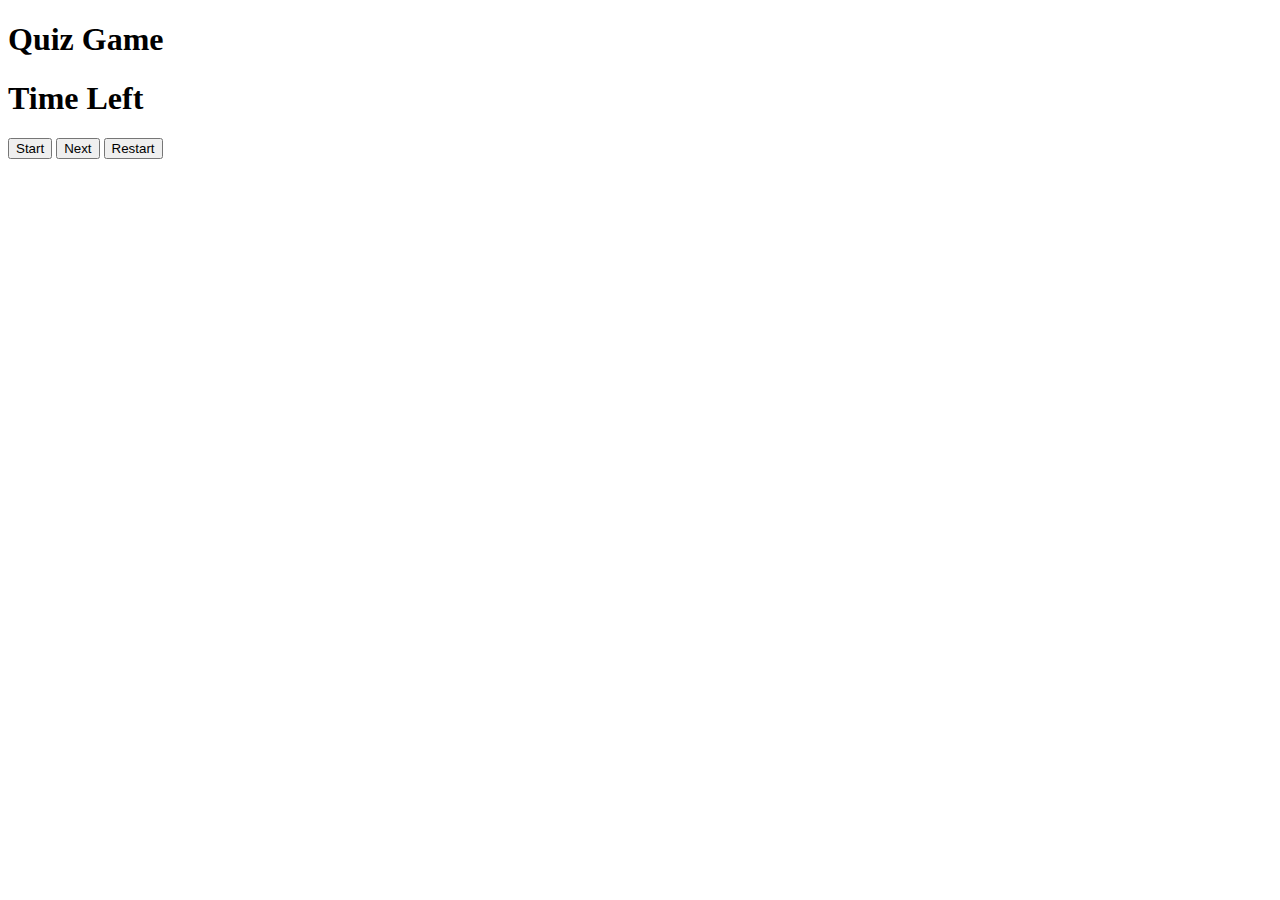
==== index3.html @ c6b72d33 "restarted new js and index files to start from clean slate" ====
<!DOCTYPE html>
<html lang="en">
<head>
    <meta charset="UTF-8">
    <meta http-equiv="X-UA-Compatible" content="IE=edge">
    <meta name="viewport" content="width=device-width, initial-scale=1.0">
    <title>Document</title>
</head>
<body>
    <h1>Quiz Game</h1>

    <main>
        <section class="quiz-container" id="quiz-shell">
            <h1 class="timer">Time Left</h1>
            <div class="quizQuestions" id="a"></div>
            <div class="quizQuestions" id="b"></div>
            <div class="quizQuestions" id="c"></div>
            <div class="quizQuestions" id="d"></div>
        </section>
        <button type="button" class="btn" id="start-btn">Start</button>
        <button type="button" class="btn" id="next-btn">Next</button>
        <button type="button" class="btn" id="replay-btn">Restart</button>
        <section class="quizResults" id="quizScore"></section>
    </main>
</body>

<script src="./Assets/script3.js"></script>
</html>
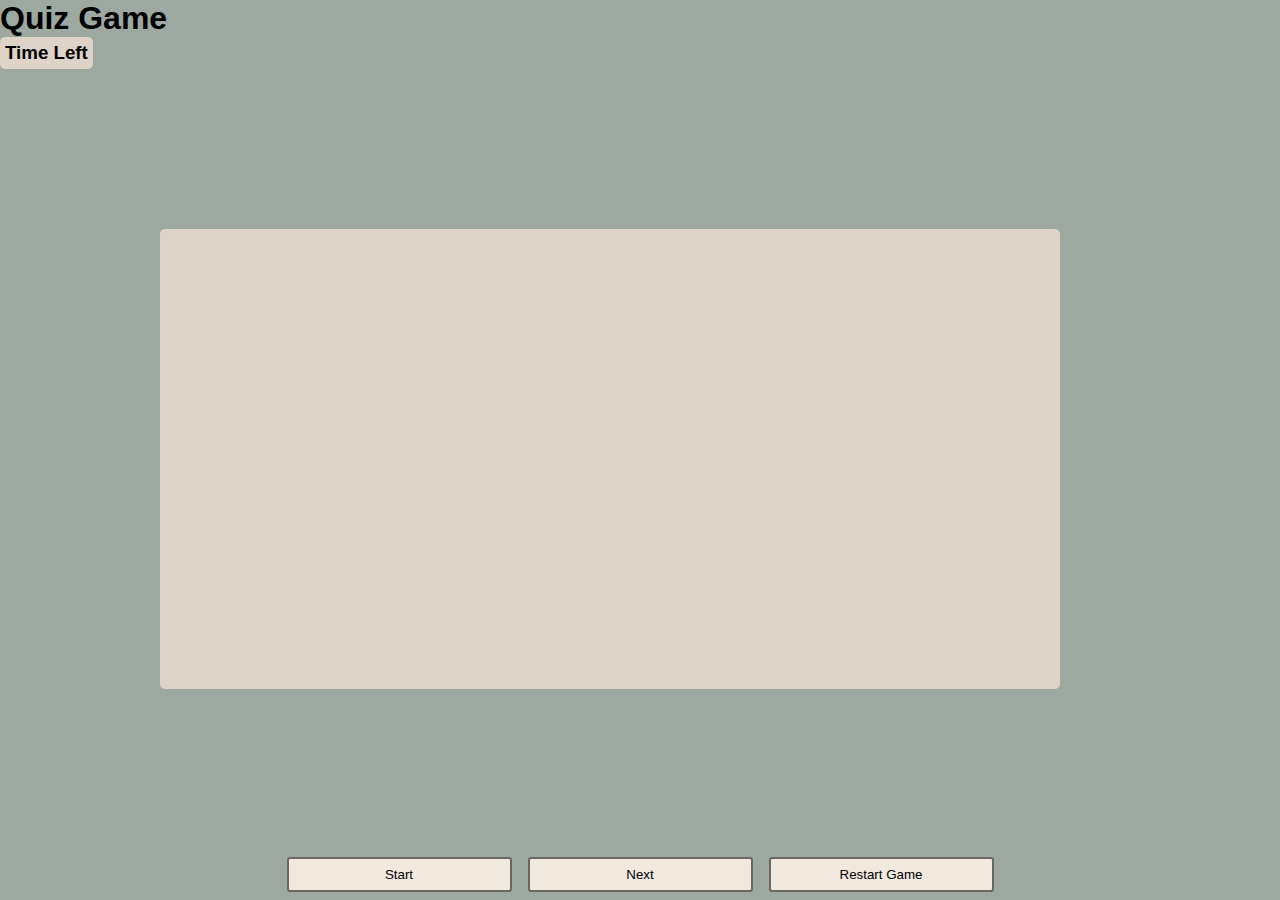
==== commit 89b4df6a: "added css styling" ====
--- a/index3.html
+++ b/index3.html
@@ -1,28 +1,33 @@
 <!DOCTYPE html>
 <html lang="en">
-<head>
-    <meta charset="UTF-8">
-    <meta http-equiv="X-UA-Compatible" content="IE=edge">
-    <meta name="viewport" content="width=device-width, initial-scale=1.0">
-    <title>Document</title>
-</head>
-<body>
-    <h1>Quiz Game</h1>
+  <head>
+    <meta charset="UTF-8" />
+    <meta http-equiv="X-UA-Compatible" content="IE=edge" />
+    <meta name="viewport" content="width=device-width, initial-scale=1.0" />
+    <title>Quiz Game</title>
+    <link rel="stylesheet" href="./Assets/styles.css" />
+  </head>
+  <body>
+    <nav>
+      <h1>Quiz Game</h1>
+    </nav>
+    <aside>
+      <h3 class="timer">Time Left</h3>
+    </aside>
+    <section class="quiz-container" id="quiz-shell">
+      <div class="quizQuestions" id="a"></div>
+      <div class="quizQuestions" id="b"></div>
+      <div class="quizQuestions" id="c"></div>
+      <div class="quizQuestions" id="d"></div>
+    </section>
+    <section id="btn-shell">
+    <button type="button" class="btn" id="start-btn hide-start">Start</button>
+    <button type="button" class="btn" id="next-btn hide-next">Next</button>
+    <button type="button" class="btn" id="restart-btn">Restart Game</button>
+</section>
+    <section class="quizResults" id="quizScore">
+    </section>
+  </body>
 
-    <main>
-        <section class="quiz-container" id="quiz-shell">
-            <h1 class="timer">Time Left</h1>
-            <div class="quizQuestions" id="a"></div>
-            <div class="quizQuestions" id="b"></div>
-            <div class="quizQuestions" id="c"></div>
-            <div class="quizQuestions" id="d"></div>
-        </section>
-        <button type="button" class="btn" id="start-btn">Start</button>
-        <button type="button" class="btn" id="next-btn">Next</button>
-        <button type="button" class="btn" id="replay-btn">Restart</button>
-        <section class="quizResults" id="quizScore"></section>
-    </main>
-</body>
-
-<script src="./Assets/script3.js"></script>
-</html>+  <script src="./Assets/script3.js"></script>
+</html>
--- a/Assets/styles.css
+++ b/Assets/styles.css
@@ -0,0 +1,178 @@
+/* Box Sizing */
+*,
+h1 {
+  margin: 0;
+  padding: 0;
+}
+
+*,
+::after,
+::before {
+  box-sizing: border-box;
+}
+
+/* General */
+html {
+  font-size: 100%;
+  font-family: "Gill Sans", "Gill Sans MT", Calibri, "Trebuchet MS", sans-serif;
+}
+
+body {
+  background-color: #9DA9A0;
+  height: 100vh;
+  margin: 0;
+  padding: 0;
+  width: 100vw;
+  display: flex;
+  flex-direction: column;
+}
+
+/* Main */
+.timer {
+  /* ! not working */
+  background-color: rgb(221, 211, 198);
+  border-radius: 5px;
+  display: flex;
+  align-items: flex-end;
+  justify-content: flex-end;
+  max-width: 960px;
+  max-height: 550px;
+  padding: 5px;
+  width: fit-content;
+  block-size: fit-content;
+}
+
+.quiz-container {
+  background-color: rgb(221, 211, 198);
+  border-radius: 5px;
+  display: flex;
+  align-items: center;
+  justify-content: center;
+  padding: 0;
+  margin: 10em; /* ! this is not centered on the page */
+  gap: 1rem;
+  height: 65%;
+  width: 100vh;
+}
+
+#btn-shell {
+  display: flex;
+  align-items: center;
+  justify-content: center;
+}
+  /*! need to figure out how 2 turn into rows */
+/* p {
+  margin: 1em;
+} */
+
+/* Buttons */
+.btn {
+  background-color: rgb(241, 232, 222);
+  border: 0.17em solid rgb(106, 103, 98);
+  border-radius: 0.25em;
+  margin: 0.5rem;
+  padding: 0.5rem;
+  width: 25vh;
+}
+
+.btn:hover {
+  cursor: pointer;
+  box-shadow: 3s;
+  background-color: burlywood;
+}
+
+/* 
+.answer-btn-grid {
+
+} */
+
+
+/* #start-btn {} */
+
+/* #next-btn {} */
+
+/* #restart-btn {} */
+
+/* Show + Hide */
+
+/* #hide-next {
+ 
+} */
+
+/* #hide-start {
+    display: none;
+} */
+
+
+
+
+/* pseudo code:
+
+3 steps:
+initialize game, play game, end of game
+
+
+initialize game:
+CS
+I want a start button that begins
+
+JS
+Timer Countdown to start
+
+JS
+First Question to appear
+
+
+play game:
+CSS
+✅I want a box with 4 possible answers, each encased in their own box that you can 
+
+JS
+click which will submit that as the answer.
+
+CSS
+✅I want a button that says START GAME that should 
+
+JS
+be hidden after pressing
+
+CSS
+✅I want a button that says NEXT QUESTION that should
+
+JS
+be hidden UNTIL starting game.
+
+CSS
+✅There should be a hover effect
+
+CSS
+and a before and after that changes colors
+
+JS
+when clicked. Think about using the keydown method.
+
+JS
+All questions should appear in a random order using the Math.random() method
+
+
+end of game:
+JS
+an alert stating ALL DONE should appear
+
+JS
+and prompt you to input your initials. (final score and initials should be kept using the localStorage method.)
+
+JS
+I want my timer to stop counting
+
+CSS
+I want a win/loss tracker
+
+JS
+that keeps score
+
+CSS
+✅I want a button (CSS) that Play Again? that 
+
+JS
+if clicked Will cause my timer to reset */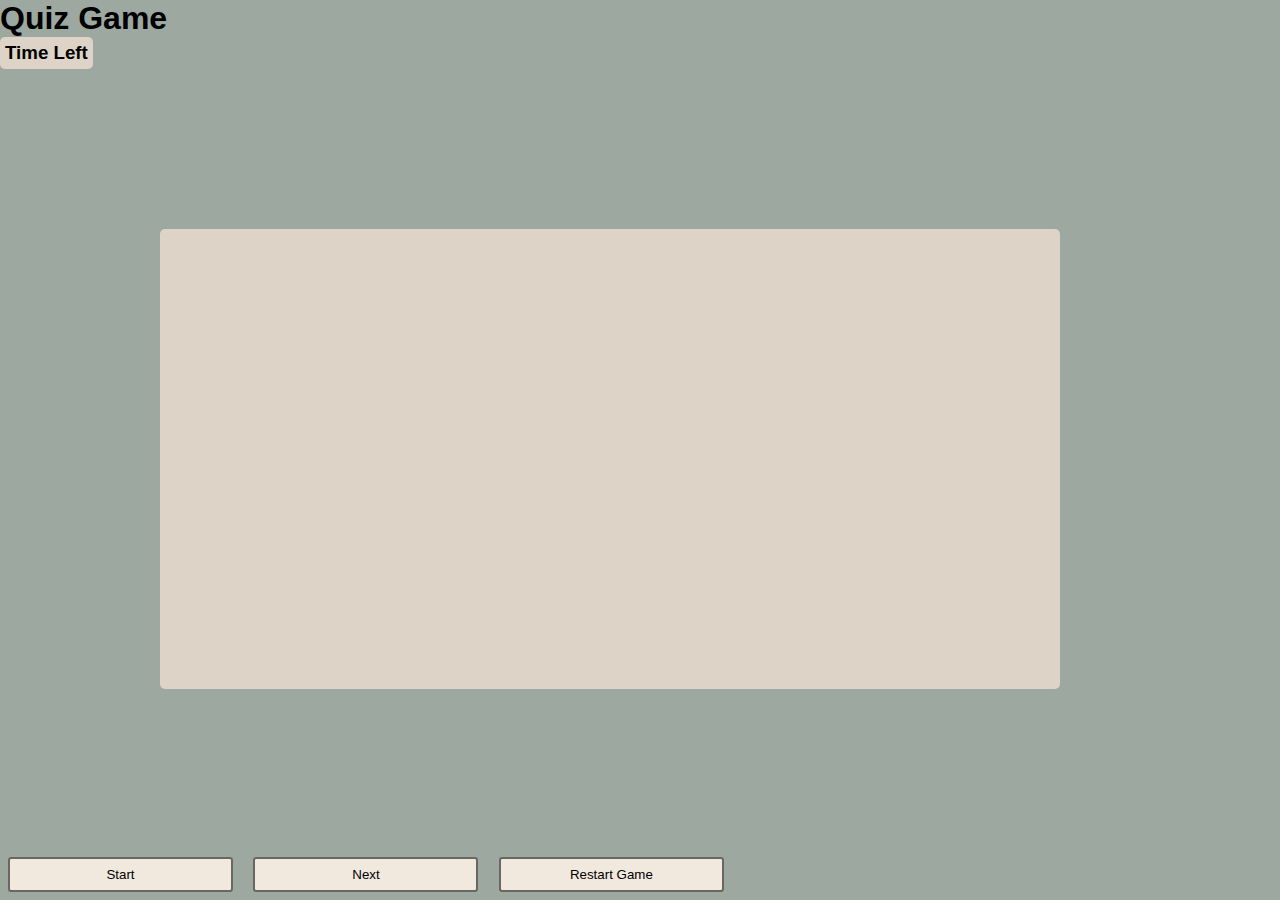
==== commit ece34db8: "worked on initializing timer function and loading first question" ====
--- a/index3.html
+++ b/index3.html
@@ -14,19 +14,17 @@
     <aside>
       <h3 class="timer">Time Left</h3>
     </aside>
-    <section class="quiz-container" id="quiz-shell">
-      <div class="quizQuestions" id="a"></div>
-      <div class="quizQuestions" id="b"></div>
-      <div class="quizQuestions" id="c"></div>
-      <div class="quizQuestions" id="d"></div>
-    </section>
-    <section id="btn-shell">
-    <button type="button" class="btn" id="start-btn hide-start">Start</button>
-    <button type="button" class="btn" id="next-btn hide-next">Next</button>
-    <button type="button" class="btn" id="restart-btn">Restart Game</button>
-</section>
-    <section class="quizResults" id="quizScore">
-    </section>
+      <section class="quiz-container start-container" id="quiz-shell">
+        <h3 class="question" id="question"></h3>
+        <div class="answerChoices" id="answerChoices"></div>
+      </section>
+      <section class="btn-shell">
+        <button type="button" class="btn hide" id="start-btn">Start</button>
+        <button type="button" class="btn" id="next-btn">Next</button>
+        <button type="button" class="btn" id="restart-btn">Restart Game</button>
+      </section>
+    </main>
+    <section class="quizResults" id="quizScore"></section>
   </body>
 
   <script src="./Assets/script3.js"></script>
--- a/Assets/styles.css
+++ b/Assets/styles.css
@@ -28,8 +28,31 @@
 }
 
 /* Main */
+.quiz-container {
+  background-color: rgb(221, 211, 198);
+  border-radius: 5px;
+  display: flex;
+  text-align: center;
+  align-items: center;
+  justify-content: center;
+  padding: 0;
+  margin: 10em;
+  gap: 1rem;
+  height: 65%;
+  width: 100vh;
+}
+
+.answerChoices {
+  text-align: center;
+  align-items: center;
+  justify-content: center;
+  display: flex;
+  margin: 0.5rem;
+  padding: 0.5rem;
+  gap: 1rem;
+}
+
 .timer {
-  /* ! not working */
   background-color: rgb(221, 211, 198);
   border-radius: 5px;
   display: flex;
@@ -42,25 +65,12 @@
   block-size: fit-content;
 }
 
-.quiz-container {
-  background-color: rgb(221, 211, 198);
-  border-radius: 5px;
+#btn-shell {
   display: flex;
   align-items: center;
   justify-content: center;
-  padding: 0;
-  margin: 10em; /* ! this is not centered on the page */
-  gap: 1rem;
-  height: 65%;
-  width: 100vh;
-}
-
-#btn-shell {
-  display: flex;
-  align-items: center;
-  justify-content: center;
-}
-  /*! need to figure out how 2 turn into rows */
+}
+
 /* p {
   margin: 1em;
 } */
@@ -75,12 +85,27 @@
   width: 25vh;
 }
 
+/* .start-hide {
+  display: none;
+} */
+
+/* .restart-hide {
+  display: none;
+} */
+
+/* .next-hide {
+  display: none;
+} */
+
 .btn:hover {
   cursor: pointer;
   box-shadow: 3s;
   background-color: burlywood;
 }
 
+/* .answerChoices button {
+  display: block;
+} */
 /* 
 .answer-btn-grid {
 
@@ -99,9 +124,7 @@
  
 } */
 
-/* #hide-start {
-    display: none;
-} */
+
 
 
 
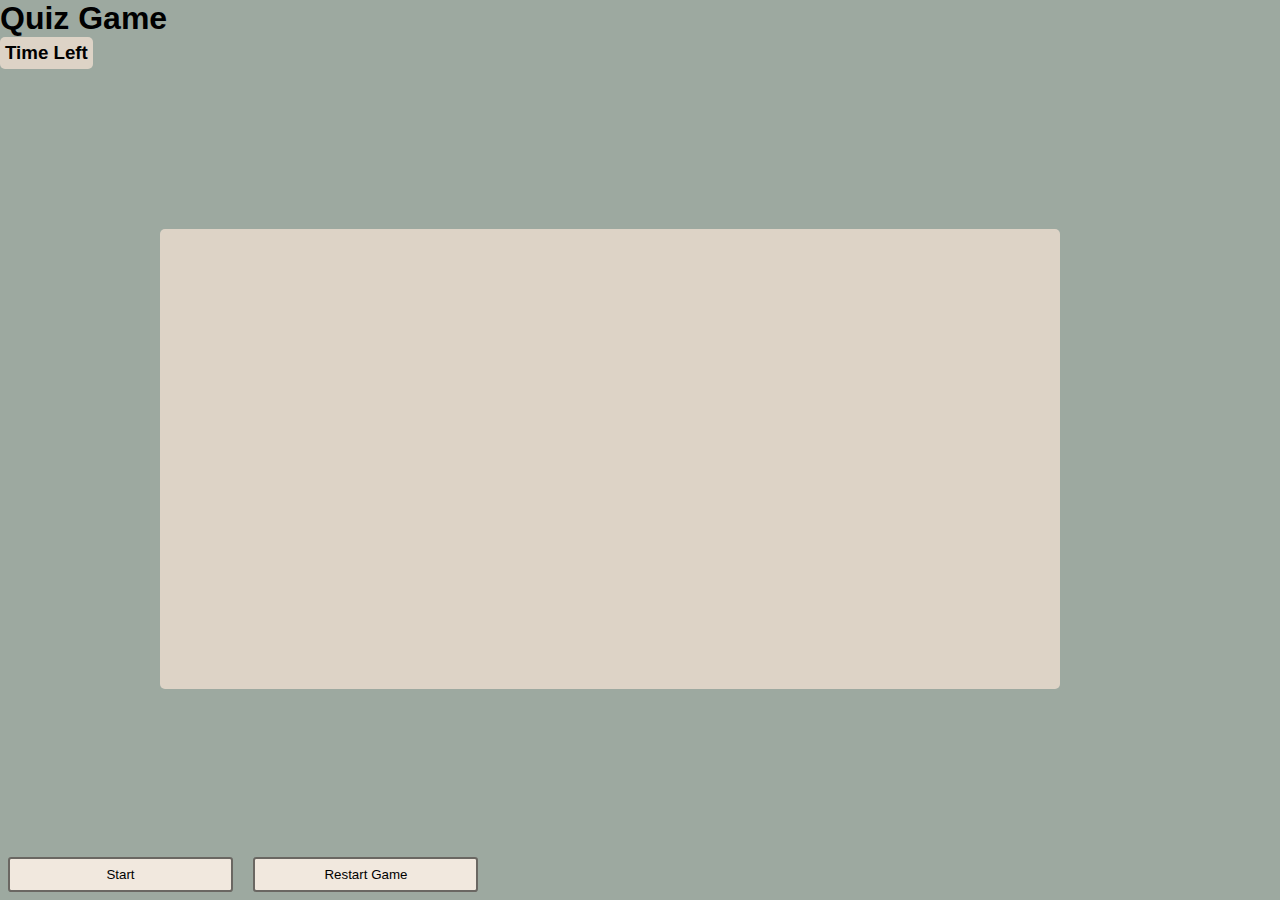
==== commit 833e4d8e: "worked on getting more than only one question to load and on readme" ====
--- a/index3.html
+++ b/index3.html
@@ -20,7 +20,7 @@
       </section>
       <section class="btn-shell">
         <button type="button" class="btn hide" id="start-btn">Start</button>
-        <button type="button" class="btn" id="next-btn">Next</button>
+        <!-- <button type="button" class="btn" id="next-btn">Next</button> -->
         <button type="button" class="btn" id="restart-btn">Restart Game</button>
       </section>
     </main>
--- a/Assets/styles.css
+++ b/Assets/styles.css
@@ -122,80 +122,4 @@
 
 /* #hide-next {
  
-} */
-
-
-
-
-
-
-/* pseudo code:
-
-3 steps:
-initialize game, play game, end of game
-
-
-initialize game:
-CS
-I want a start button that begins
-
-JS
-Timer Countdown to start
-
-JS
-First Question to appear
-
-
-play game:
-CSS
-✅I want a box with 4 possible answers, each encased in their own box that you can 
-
-JS
-click which will submit that as the answer.
-
-CSS
-✅I want a button that says START GAME that should 
-
-JS
-be hidden after pressing
-
-CSS
-✅I want a button that says NEXT QUESTION that should
-
-JS
-be hidden UNTIL starting game.
-
-CSS
-✅There should be a hover effect
-
-CSS
-and a before and after that changes colors
-
-JS
-when clicked. Think about using the keydown method.
-
-JS
-All questions should appear in a random order using the Math.random() method
-
-
-end of game:
-JS
-an alert stating ALL DONE should appear
-
-JS
-and prompt you to input your initials. (final score and initials should be kept using the localStorage method.)
-
-JS
-I want my timer to stop counting
-
-CSS
-I want a win/loss tracker
-
-JS
-that keeps score
-
-CSS
-✅I want a button (CSS) that Play Again? that 
-
-JS
-if clicked Will cause my timer to reset */+} */